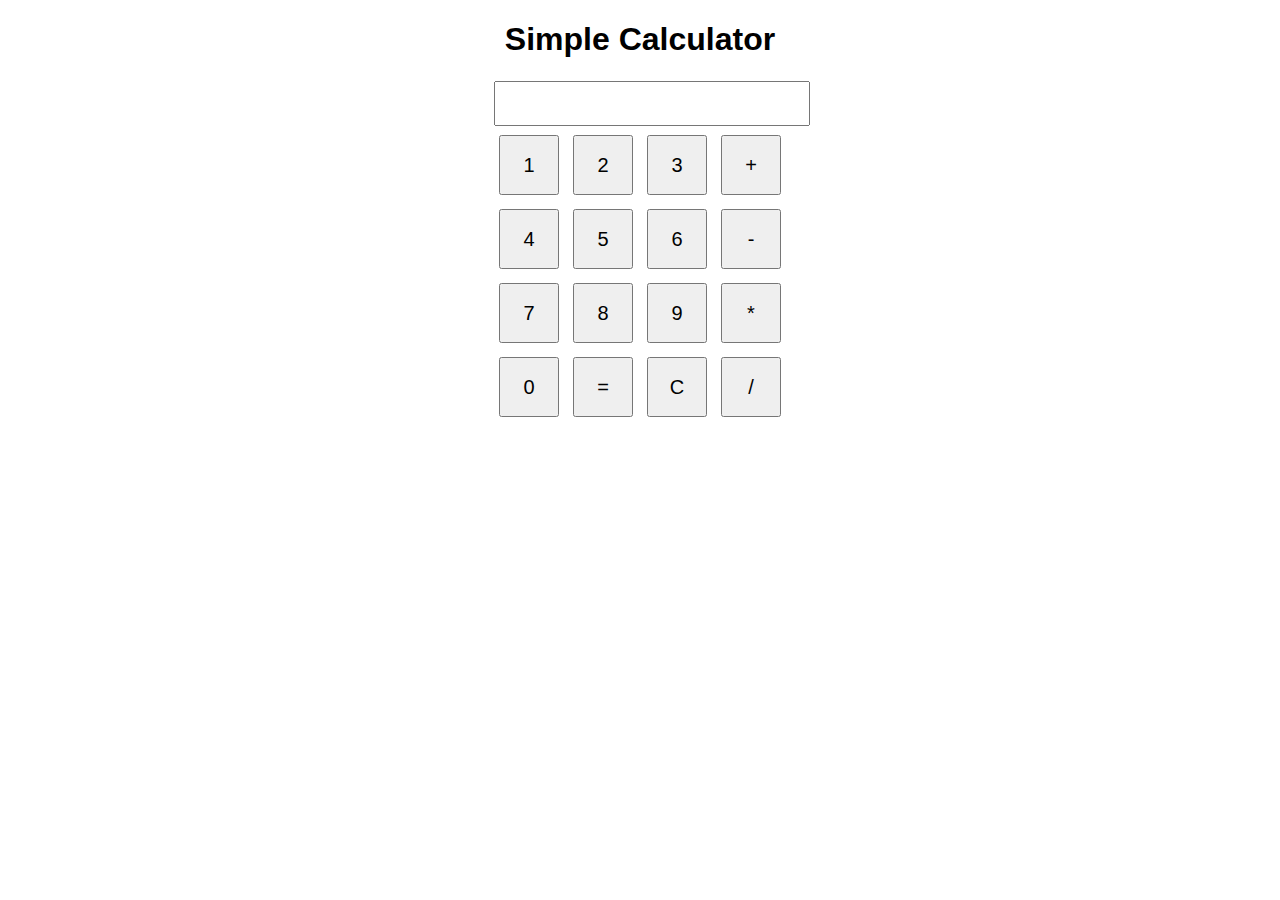
==== index.html @ 90d60bbd "renamed html file" ====
<!DOCTYPE html>
<html>
<head>
    <title>Simple Calculator</title>
    <style>
        body {
            font-family: Arial, sans-serif;
            text-align: center;
        }
        
        h1 {
            margin-bottom: 20px;
        }
        
        table {
            margin: 0 auto;
        }
        
        input[type="text"] {
            width: 100%;
            padding: 10px;
            font-size: 18px;
            text-align: right;
        }
        
        button {
            width: 60px;
            height: 60px;
            font-size: 20px;
            margin: 5px;
            cursor: pointer;
        }
        
        button:hover {
            background-color: #f0f0f0;
        }
    </style>

</head>
<body>
    <h1>Simple Calculator</h1>
    <script src="calc.js"></script>
    <table>
        <tr>
            <td colspan="4">
                <input type="text" id="display" readonly>
            </td>
        </tr>
        <tr>
            <td><button onclick="appendToDisplay('1')">1</button></td>
            <td><button onclick="appendToDisplay('2')">2</button></td>
            <td><button onclick="appendToDisplay('3')">3</button></td>
            <td><button onclick="appendToDisplay('+')">+</button></td>
        </tr>
        <tr>
            <td><button onclick="appendToDisplay('4')">4</button></td>
            <td><button onclick="appendToDisplay('5')">5</button></td>
            <td><button onclick="appendToDisplay('6')">6</button></td>
            <td><button onclick="appendToDisplay('-')">-</button></td>
        </tr>
        <tr>
            <td><button onclick="appendToDisplay('7')">7</button></td>
            <td><button onclick="appendToDisplay('8')">8</button></td>
            <td><button onclick="appendToDisplay('9')">9</button></td>
            <td><button onclick="appendToDisplay('*')">*</button></td>
        </tr>
        <tr>
            <td><button onclick="appendToDisplay('0')">0</button></td>
            <td><button onclick="calculate()">=</button></td>
            <td><button onclick="clearDisplay()">C</button></td>
            <td><button onclick="appendToDisplay('/')">/</button></td>
        </tr>
    </table>

</body>
</html>
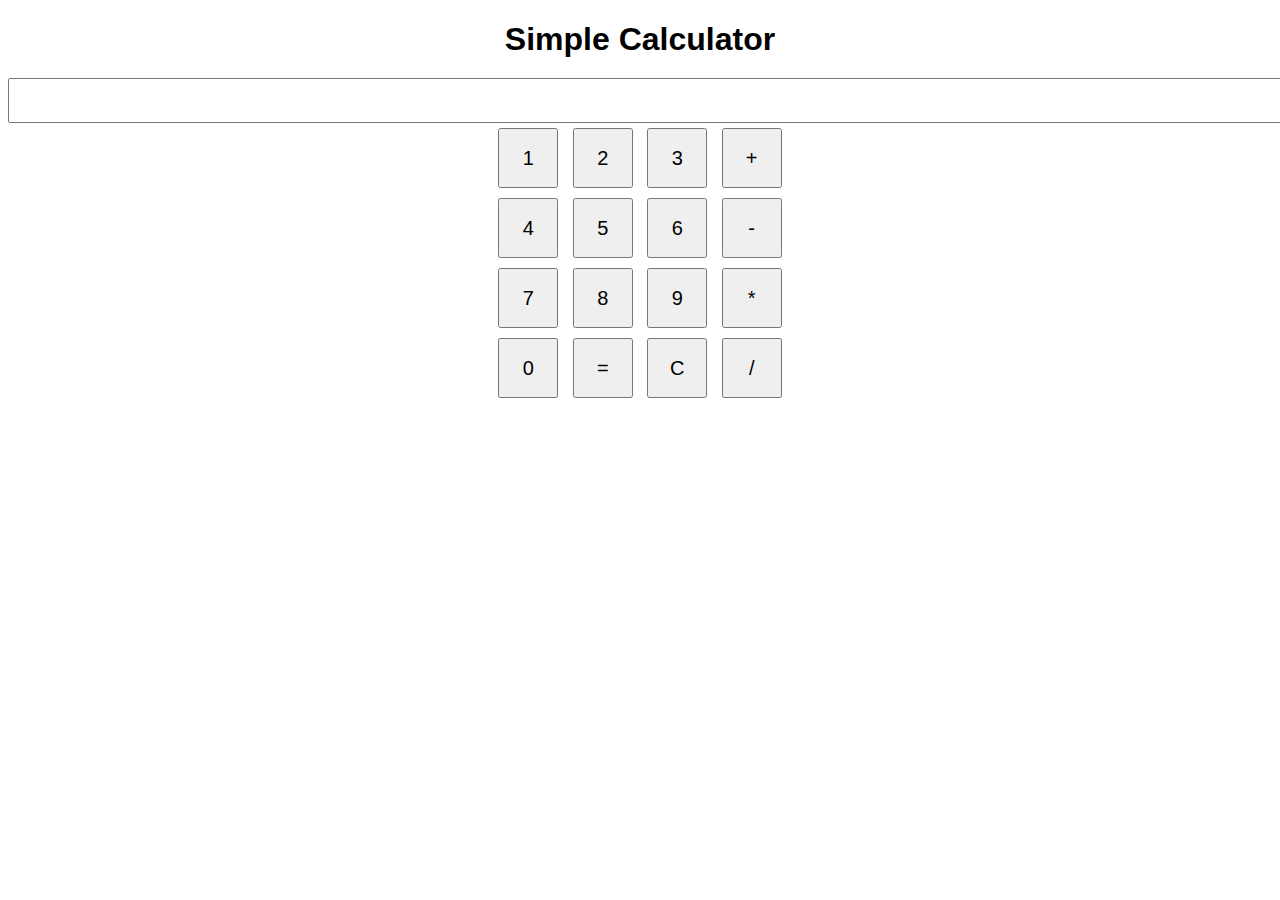
==== commit ac0e5728: "fix: removed the table used for layout purpose" ====
--- a/index.html
+++ b/index.html
@@ -2,6 +2,7 @@
 <html>
 <head>
     <title>Simple Calculator</title>
+    <script src="calc.js" defer></script>
     <style>
         body {
             font-family: Arial, sans-serif;
@@ -32,45 +33,44 @@
         }
         
         button:hover {
-            background-color: #f0f0f0;
+            background-color: #e3cece;
         }
     </style>
 
 </head>
 <body>
-    <h1>Simple Calculator</h1>
-    <script src="calc.js"></script>
-    <table>
-        <tr>
-            <td colspan="4">
-                <input type="text" id="display" readonly>
-            </td>
-        </tr>
-        <tr>
-            <td><button onclick="appendToDisplay('1')">1</button></td>
-            <td><button onclick="appendToDisplay('2')">2</button></td>
-            <td><button onclick="appendToDisplay('3')">3</button></td>
-            <td><button onclick="appendToDisplay('+')">+</button></td>
-        </tr>
-        <tr>
-            <td><button onclick="appendToDisplay('4')">4</button></td>
-            <td><button onclick="appendToDisplay('5')">5</button></td>
-            <td><button onclick="appendToDisplay('6')">6</button></td>
-            <td><button onclick="appendToDisplay('-')">-</button></td>
-        </tr>
-        <tr>
-            <td><button onclick="appendToDisplay('7')">7</button></td>
-            <td><button onclick="appendToDisplay('8')">8</button></td>
-            <td><button onclick="appendToDisplay('9')">9</button></td>
-            <td><button onclick="appendToDisplay('*')">*</button></td>
-        </tr>
-        <tr>
-            <td><button onclick="appendToDisplay('0')">0</button></td>
-            <td><button onclick="calculate()">=</button></td>
-            <td><button onclick="clearDisplay()">C</button></td>
-            <td><button onclick="appendToDisplay('/')">/</button></td>
-        </tr>
-    </table>
+    <header>
+        <h1>Simple Calculator</h1>
+    </header>
+    <main class="container">
+        <div class="display-row">
+            <input type="text" id="display" readonly>
+        </div>
+        <div>
+            <button onclick="appendToDisplay('1')">1</button>
+            <button onclick="appendToDisplay('2')">2</button>
+            <button onclick="appendToDisplay('3')">3</button>
+            <button onclick="appendToDisplay('+')">+</button>
+        </div>
+        <div>
+            <button onclick="appendToDisplay('4')">4</button>
+            <button onclick="appendToDisplay('5')">5</button>
+            <button onclick="appendToDisplay('6')">6</button>
+            <button onclick="appendToDisplay('-')">-</button>
+        </div>
+        <div>
+            <button onclick="appendToDisplay('7')">7</button>
+            <button onclick="appendToDisplay('8')">8</button>
+            <button onclick="appendToDisplay('9')">9</button>
+            <button onclick="appendToDisplay('*')">*</button>
+        </div>
+        <div>
+            <button onclick="appendToDisplay('0')">0</button>
+            <button onclick="calculate()">=</button>
+            <button onclick="clearDisplay()">C</button>
+            <button onclick="appendToDisplay('/')">/</button>
+        </div>
+    </main>
 
 </body>
 </html>
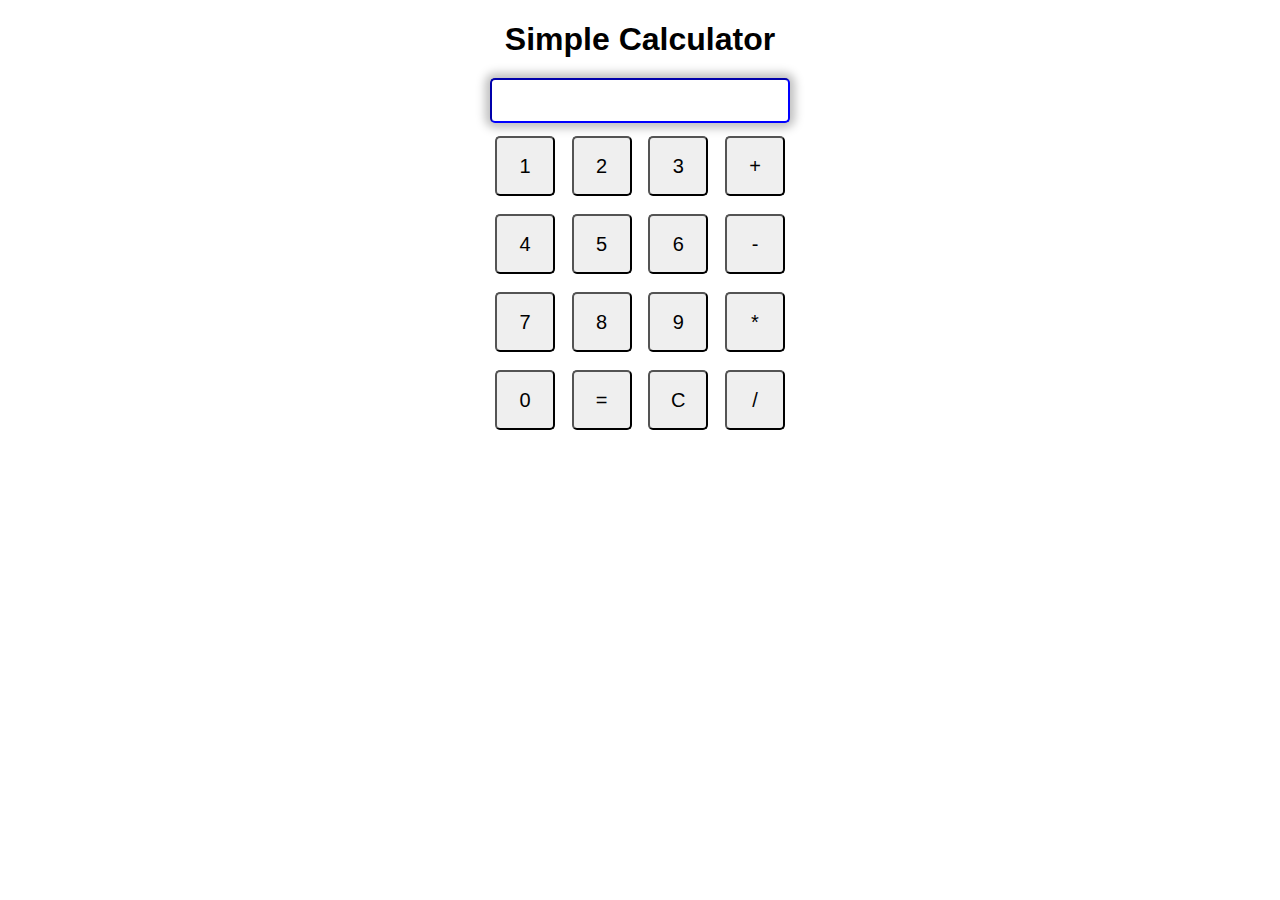
==== commit 0ae3f36f: "fix: seperated the css into a diffrent file and renamed the js file into more standard name" ====
--- a/index.html
+++ b/index.html
@@ -2,41 +2,8 @@
 <html>
 <head>
     <title>Simple Calculator</title>
-    <script src="calc.js" defer></script>
-    <style>
-        body {
-            font-family: Arial, sans-serif;
-            text-align: center;
-        }
-        
-        h1 {
-            margin-bottom: 20px;
-        }
-        
-        table {
-            margin: 0 auto;
-        }
-        
-        input[type="text"] {
-            width: 100%;
-            padding: 10px;
-            font-size: 18px;
-            text-align: right;
-        }
-        
-        button {
-            width: 60px;
-            height: 60px;
-            font-size: 20px;
-            margin: 5px;
-            cursor: pointer;
-        }
-        
-        button:hover {
-            background-color: #e3cece;
-        }
-    </style>
-
+    <link rel="stylesheet" href="styles.css">
+    <script src="script.js" defer></script>
 </head>
 <body>
     <header>
--- a/styles.css
+++ b/styles.css
@@ -0,0 +1,43 @@
+body {
+    font-family: Arial, sans-serif;
+    text-align: center;
+}
+
+h1 {
+    margin-bottom: 20px;
+}
+
+.container{
+    width:80vw;
+    max-width: 300px;
+    margin: 0 auto;
+}
+
+.container div{
+    display: flex;
+    justify-content: space-between;
+    margin: 0.5em 0;
+}
+
+input[type="text"] {
+    width: 100%;
+    padding: 10px;
+    font-size: 18px;
+    text-align: right;
+    box-shadow: 0 0 10px 5px rgba(0, 0, 0, 0.25);
+    border-radius: 5px;
+    border-color: blue;
+}
+
+button {
+    width: 60px;
+    height: 60px;
+    font-size: 20px;
+    margin: 5px;
+    cursor: pointer;
+    border-radius: 5px;
+}
+
+button:hover {
+    background-color: #837c7c;
+}